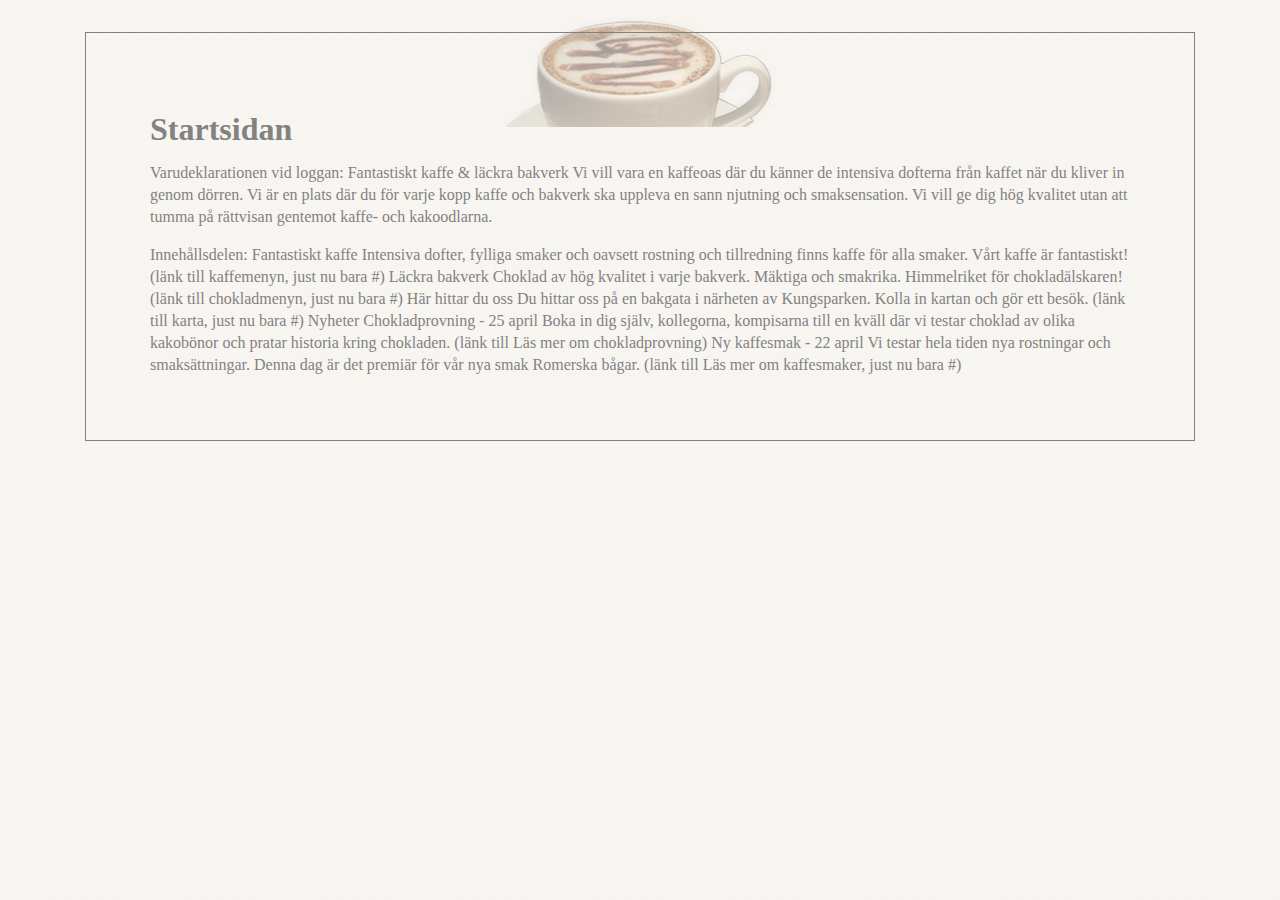
==== index.html @ 0e4fb7b8 "first commit, adding files with base-content" ====
<!DOCTYPE html>
<html lang="en">

<head>
  <meta charset="UTF-8">
  <meta http-equiv="X-UA-Compatible"
        content="IE=edge">
  <meta name="viewport"
        content="width=device-width, initial-scale=1.0">
  <title>Café Choco-Latte</title>
  <link rel="stylesheet"
        href="CSS/style.css">
</head>

<body>

  <h1>Startsidan</h1>

  <p>Varudeklarationen vid loggan:

    Fantastiskt kaffe & läckra bakverk
    Vi vill vara en kaffeoas där du känner de intensiva dofterna från kaffet när du kliver in genom dörren. Vi är en
    plats där du för varje kopp kaffe och bakverk ska uppleva en sann njutning och smaksensation. Vi vill ge dig hög
    kvalitet utan att tumma på rättvisan gentemot kaffe- och kakoodlarna.
  </p>


  Innehållsdelen:


  Fantastiskt kaffe
  Intensiva dofter, fylliga smaker och oavsett rostning och tillredning finns kaffe för alla smaker. Vårt kaffe är
  fantastiskt!

  (länk till kaffemenyn, just nu bara #)


  Läckra bakverk
  Choklad av hög kvalitet i varje bakverk. Mäktiga och smakrika. Himmelriket för chokladälskaren!

  (länk till chokladmenyn, just nu bara #)


  Här hittar du oss
  Du hittar oss på en bakgata i närheten av Kungsparken. Kolla in kartan och gör ett besök.

  (länk till karta, just nu bara #)



  Nyheter

  Chokladprovning - 25 april
  Boka in dig själv, kollegorna, kompisarna till en kväll där vi testar choklad av olika kakobönor och pratar historia
  kring chokladen.
  (länk till Läs mer om chokladprovning)

  Ny kaffesmak - 22 april
  Vi testar hela tiden nya rostningar och smaksättningar. Denna dag är det premiär för vår nya smak Romerska bågar.
  (länk till Läs mer om kaffesmaker, just nu bara #)

</body>

</html>
---- CSS/style.css ----
body{
    font-size: 100%;
    color: #828282;
    font-family: Georgia, 'Times New Roman', Times, serif;
    line-height: 22px;
    background: url(images/header-img.png) no-repeat 50% 2%,url(images/body.png) repeat 0 0;
    width: 980px;
    margin: 2em auto;
    padding: 4em;
    border:1px solid #828282;
}

a{
    color: #D17628;
    text-decoration: none;
}

a:hover, a:focus{
    text-decoration: underline;
}

img{
    border: 0;
}

form{
    width: 80%;
    margin: 0 auto;
}

fieldset{
    margin-bottom: 2em;
}
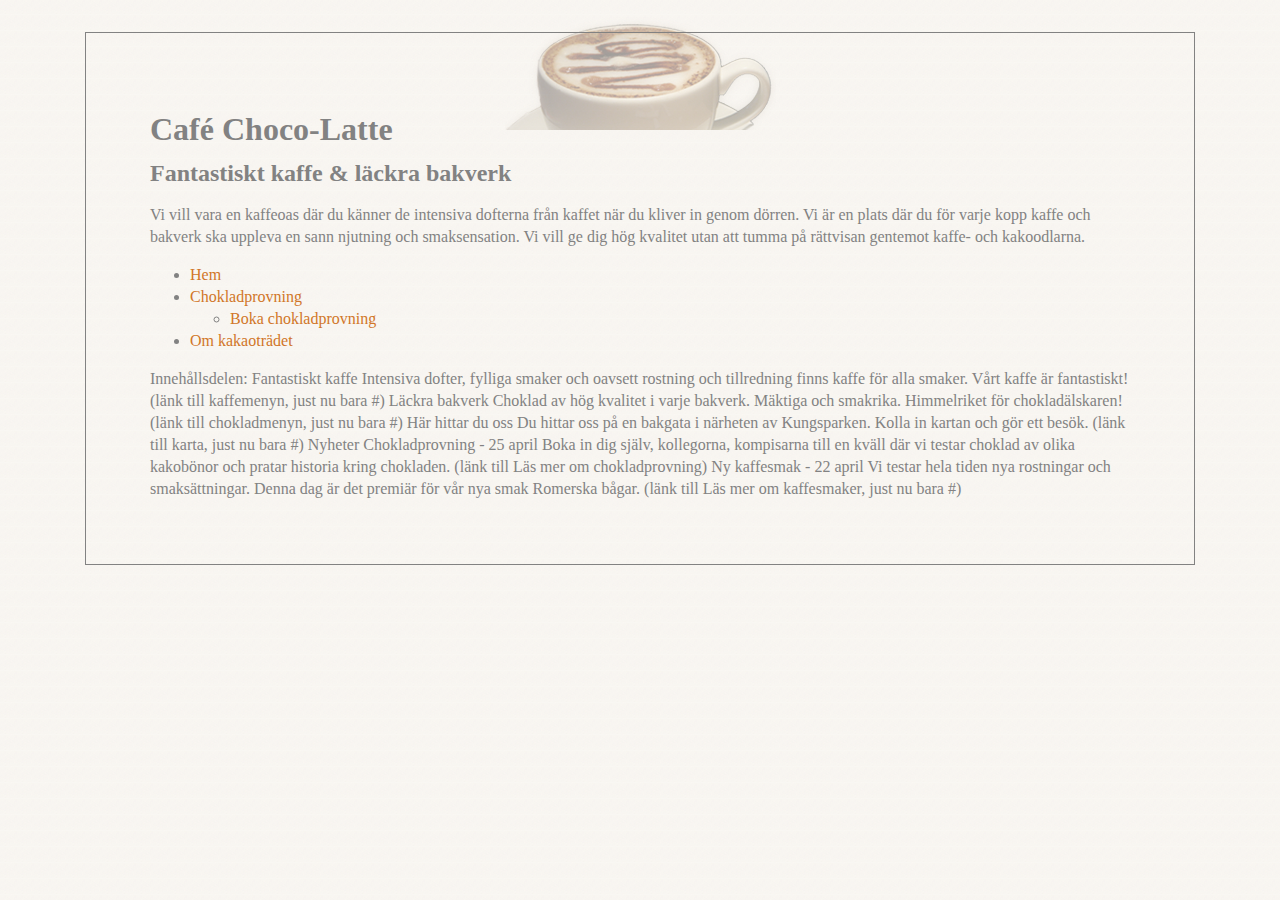
==== commit 77e34485: "added navigation on all pages along with h1, h2 and p for information" ====
--- a/index.html
+++ b/index.html
@@ -14,15 +14,28 @@
 
 <body>
 
-  <h1>Startsidan</h1>
+  <h1>Café Choco-Latte</h1>
 
-  <p>Varudeklarationen vid loggan:
+  <h2>Fantastiskt kaffe & läckra bakverk</h2>
 
-    Fantastiskt kaffe & läckra bakverk
+  <p>
     Vi vill vara en kaffeoas där du känner de intensiva dofterna från kaffet när du kliver in genom dörren. Vi är en
     plats där du för varje kopp kaffe och bakverk ska uppleva en sann njutning och smaksensation. Vi vill ge dig hög
     kvalitet utan att tumma på rättvisan gentemot kaffe- och kakoodlarna.
   </p>
+
+  <nav>
+    <ul>
+      <li><a href="index.html">Hem</a></li>
+
+      <li><a href="provning.html">Chokladprovning</a></li>
+      <ul>
+        <li><a href="bokning.html">Boka chokladprovning</a></li>
+      </ul>
+      <li><a href="om.html">Om kakaoträdet</a></li>
+    </ul>
+
+  </nav>
 
 
   Innehållsdelen:
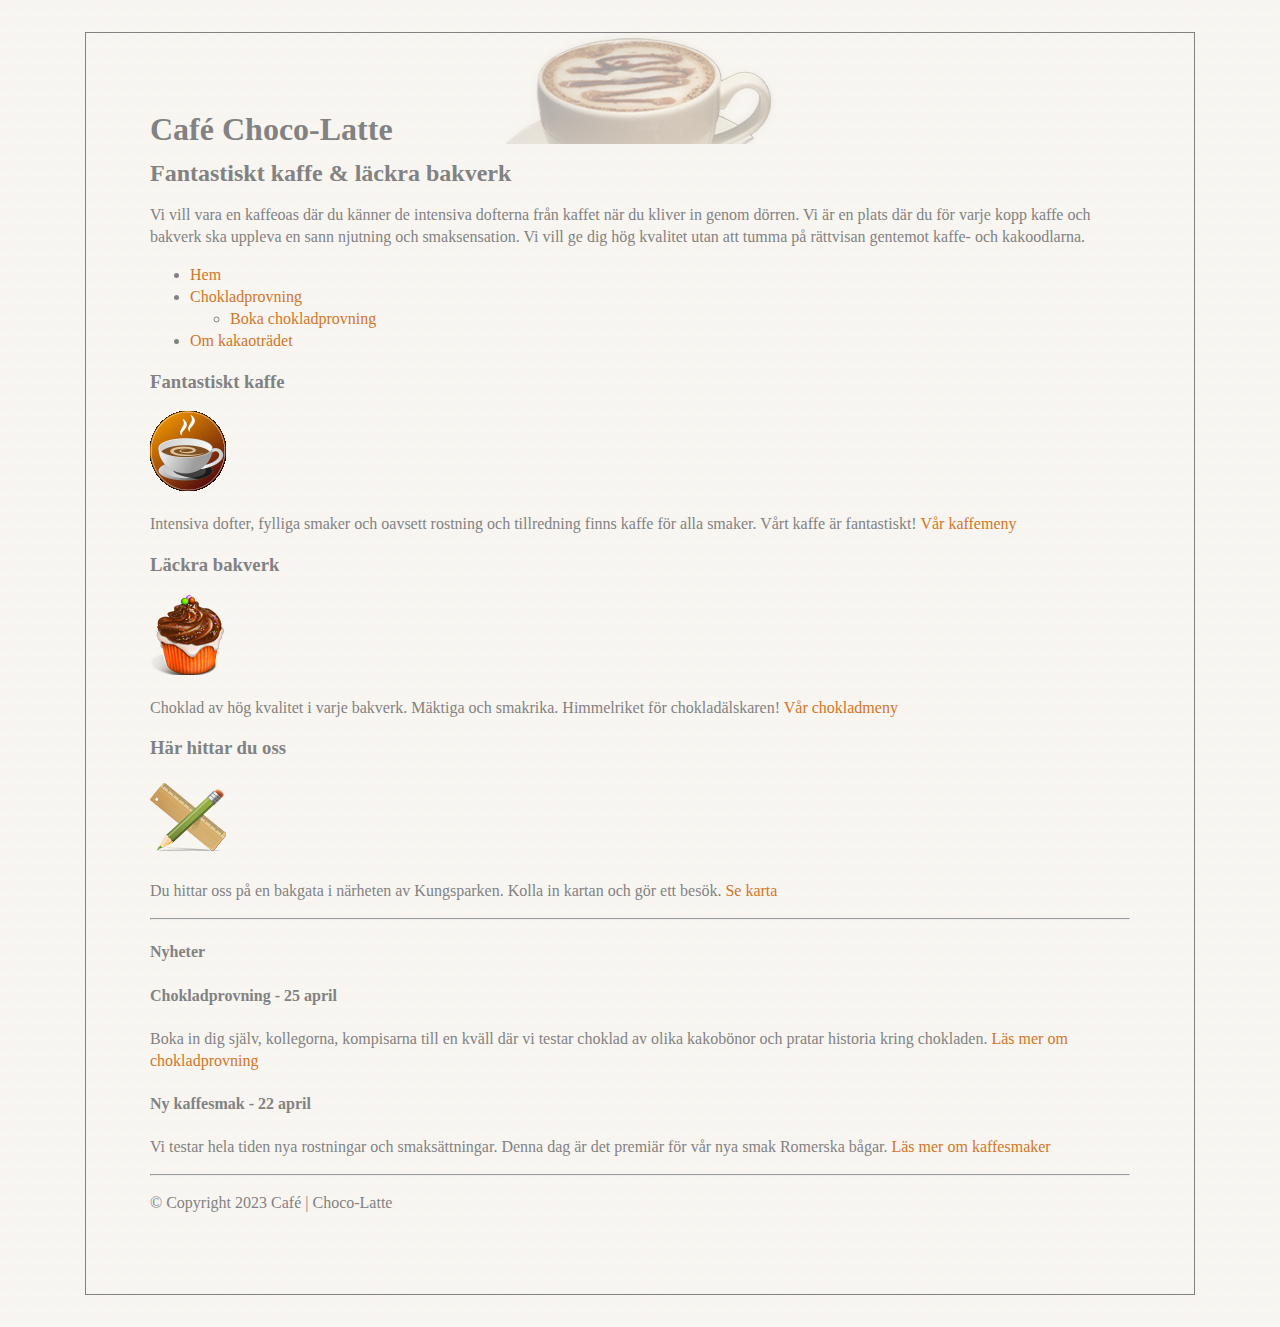
==== commit 47730947: "added semantic elements for all pages" ====
--- a/index.html
+++ b/index.html
@@ -14,7 +14,11 @@
 
 <body>
 
-  <h1>Café Choco-Latte</h1>
+  <!-- Jag använder mig av det semantiska elementet Header inledningsvis på varje sida för att beskriva delen med huvudrubrik och loggo etc -->
+  <header>
+    <h1>Café Choco-Latte</h1>
+
+  </header>
 
   <h2>Fantastiskt kaffe & läckra bakverk</h2>
 
@@ -24,6 +28,7 @@
     kvalitet utan att tumma på rättvisan gentemot kaffe- och kakoodlarna.
   </p>
 
+  <!-- Användning av det semantiska elementet nav för beskrivande av navigering -->
   <nav>
     <ul>
       <li><a href="index.html">Hem</a></li>
@@ -37,40 +42,53 @@
 
   </nav>
 
+  <!-- Användning av det semantiska elementen main och section. Main för beskrivandet av huvudinnehåll för den aktuella sidan och section för den specifika sektionen -->
+  <main>
+    <section>
+      <h3>Fantastiskt kaffe</h3>
+      <img src="Images/cols-img.png"
+           alt="Coffee">
+      <p>Intensiva dofter, fylliga smaker och oavsett rostning och tillredning finns kaffe för alla smaker. Vårt kaffe
+        är
+        fantastiskt! <a href="#">Vår kaffemeny</a></p>
 
-  Innehållsdelen:
+      <h3>Läckra bakverk</h3>
+      <img src="Images/cols-img2.png"
+           alt="Cupcake">
+      <p>Choklad av hög kvalitet i varje bakverk. Mäktiga och smakrika. Himmelriket för chokladälskaren! <a href="
+       #">Vår
+          chokladmeny</a></p>
 
+      <h3>Här hittar du oss</h3>
+      <img src="Images/cols-img3.png"
+           alt="Pen and a ruler">
+      <p>Du hittar oss på en bakgata i närheten av Kungsparken. Kolla in kartan och gör ett besök. <a href="#">Se
+          karta</a>
+      </p>
 
-  Fantastiskt kaffe
-  Intensiva dofter, fylliga smaker och oavsett rostning och tillredning finns kaffe för alla smaker. Vårt kaffe är
-  fantastiskt!
+      <hr>
 
-  (länk till kaffemenyn, just nu bara #)
+      <h4>Nyheter</h4>
 
+      <h4>Chokladprovning - 25 april </h4>
+      <p>Boka in dig själv, kollegorna, kompisarna till en kväll där vi testar choklad av olika kakobönor och pratar
+        historia
+        kring chokladen.
+        <a href="#">Läs mer om chokladprovning</a></p>
 
-  Läckra bakverk
-  Choklad av hög kvalitet i varje bakverk. Mäktiga och smakrika. Himmelriket för chokladälskaren!
+      <h4>Ny kaffesmak - 22 april</h4>
+      <p>Vi testar hela tiden nya rostningar och smaksättningar. Denna dag är det premiär för vår nya smak Romerska
+        bågar.
+        <a href="#">Läs mer om kaffesmaker</a></p>
 
-  (länk till chokladmenyn, just nu bara #)
+    </section>
+  </main>
 
+  <hr>
 
-  Här hittar du oss
-  Du hittar oss på en bakgata i närheten av Kungsparken. Kolla in kartan och gör ett besök.
-
-  (länk till karta, just nu bara #)
-
-
-
-  Nyheter
-
-  Chokladprovning - 25 april
-  Boka in dig själv, kollegorna, kompisarna till en kväll där vi testar choklad av olika kakobönor och pratar historia
-  kring chokladen.
-  (länk till Läs mer om chokladprovning)
-
-  Ny kaffesmak - 22 april
-  Vi testar hela tiden nya rostningar och smaksättningar. Denna dag är det premiär för vår nya smak Romerska bågar.
-  (länk till Läs mer om kaffesmaker, just nu bara #)
+  <footer>
+    <p> &#169; Copyright 2023 Café | Choco-Latte</p>
+  </footer>
 
 </body>
 
